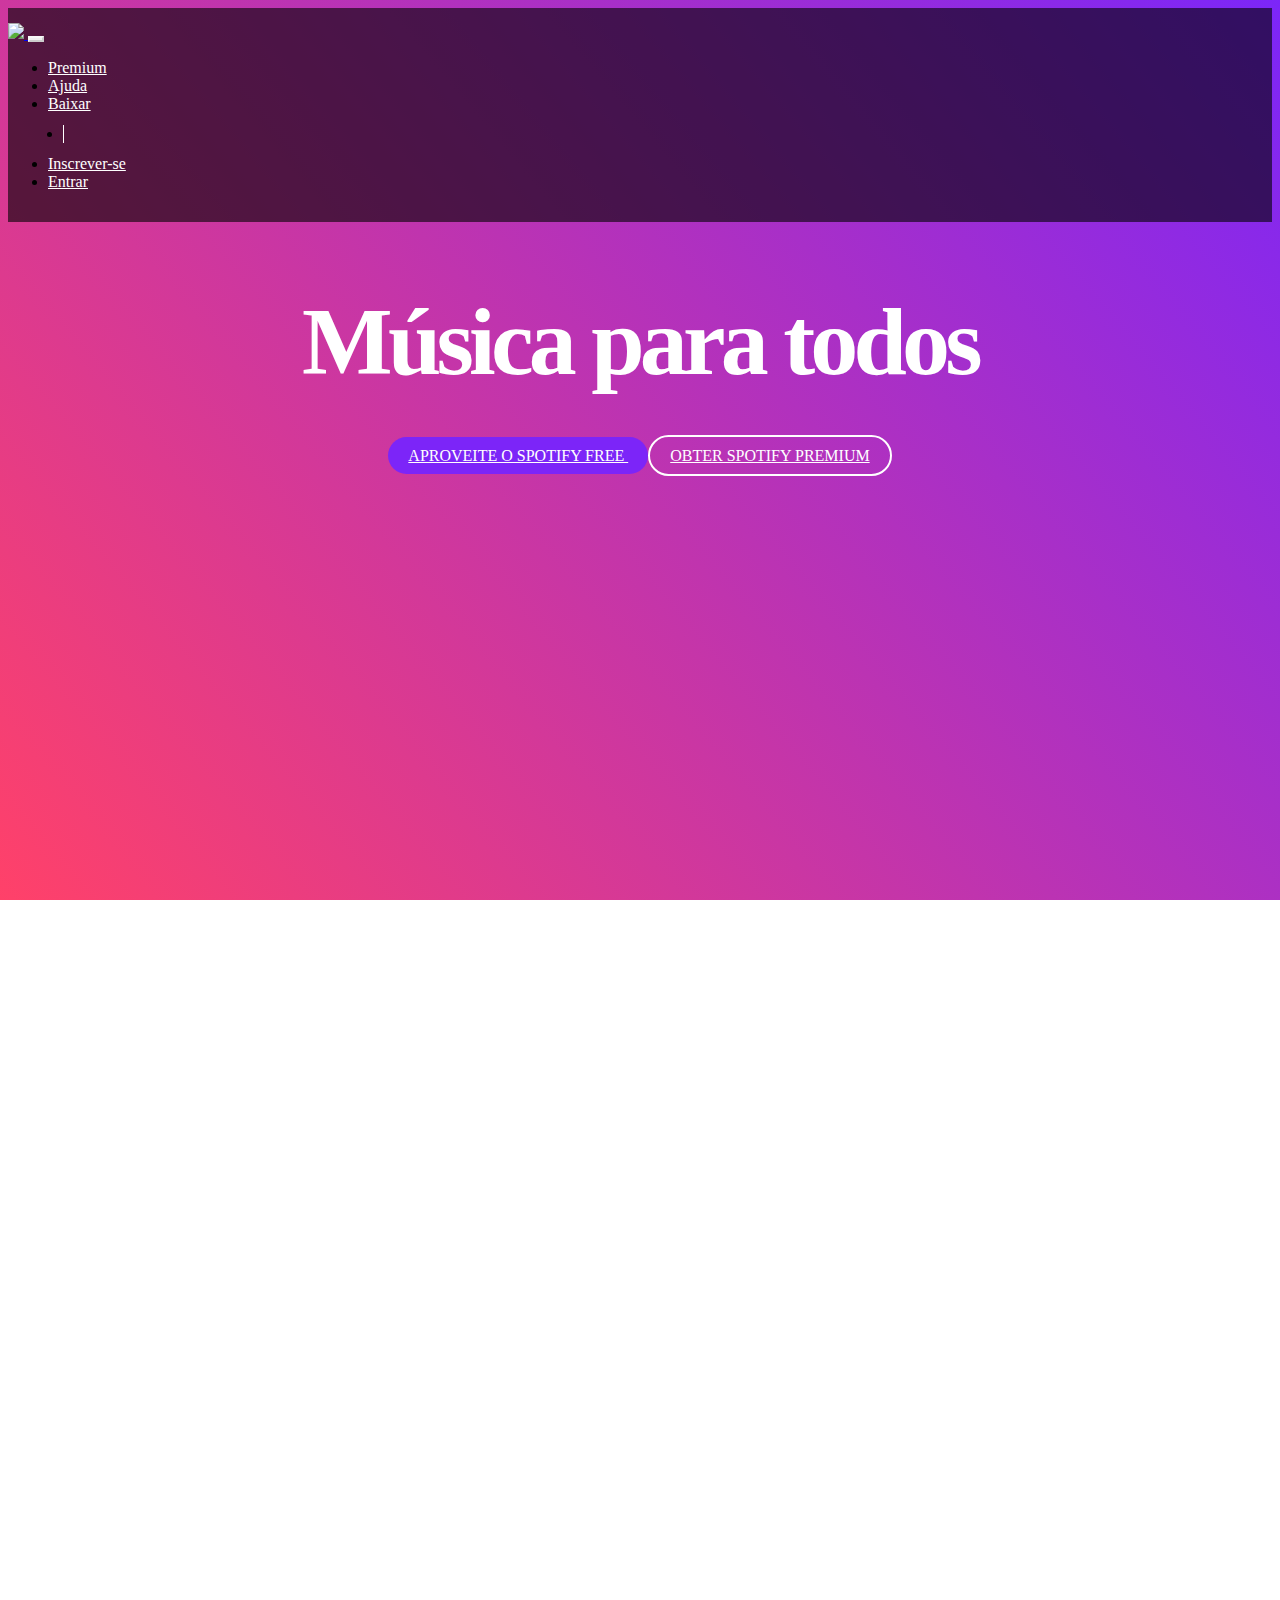
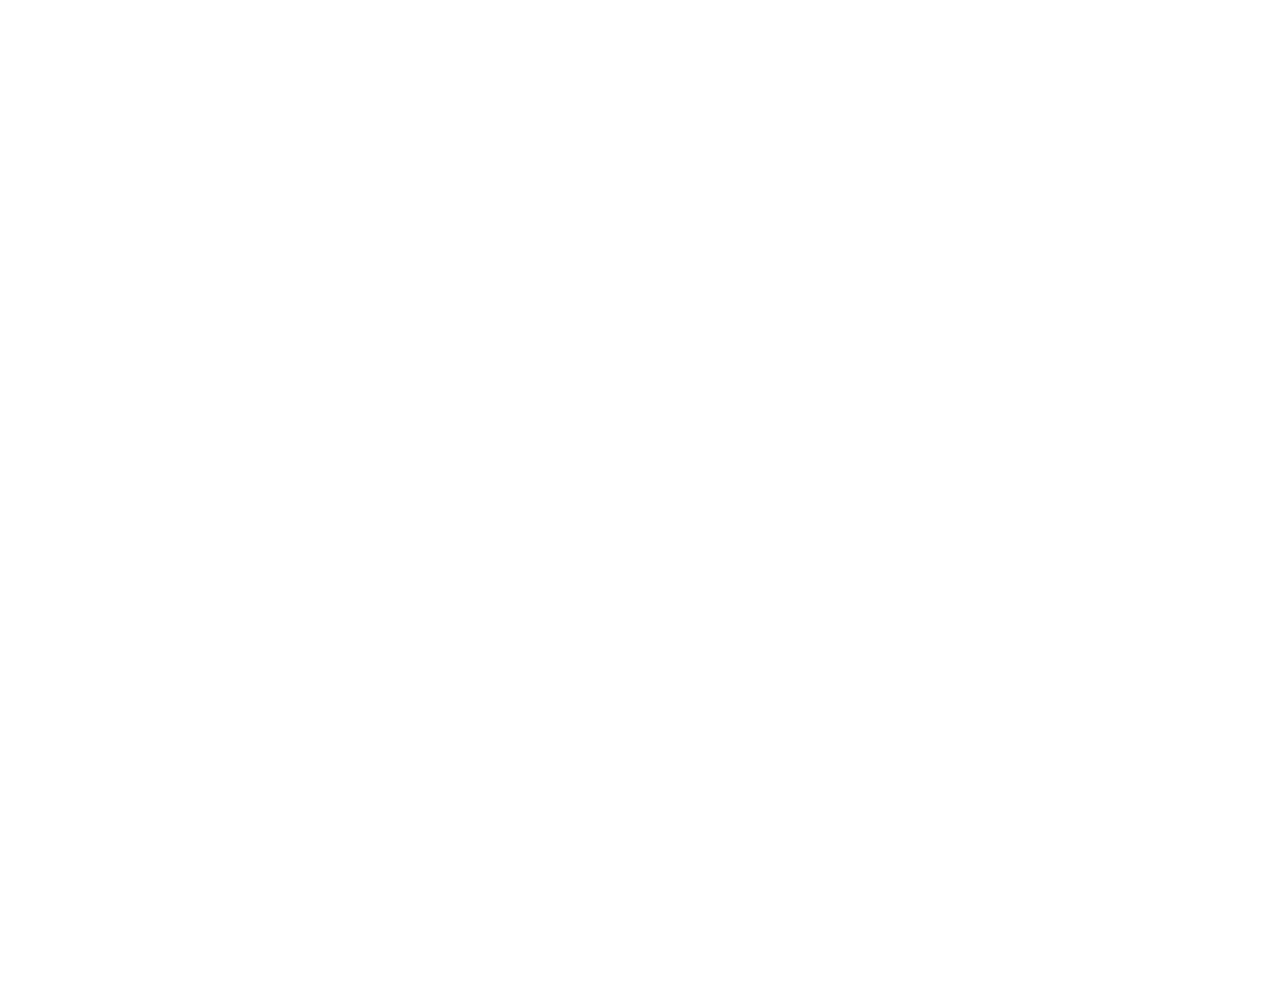
==== index.html @ 31605e00 "Add files via upload" ====
<!DOCTYPE html>
<html lang="pt-br">
  <head>
    <!-- Meta tags Obrigatórias -->
    <meta charset="utf-8" />
    <meta
      name="viewport"
      content="width=device-width, initial-scale=1, shrink-to-fit=no"
    />

    <!-- Bootstrap CSS -->
    <link
      rel="stylesheet"
      href="https://stackpath.bootstrapcdn.com/bootstrap/4.1.3/css/bootstrap.min.css"
      integrity="sha384-MCw98/SFnGE8fJT3GXwEOngsV7Zt27NXFoaoApmYm81iuXoPkFOJwJ8ERdknLPMO"
      crossorigin="anonymous"
    />

    <!-- Font Awesome -->
    <link
      rel="stylesheet"
      href="https://use.fontawesome.com/releases/v5.3.1/css/all.css"
      integrity="sha384-mzrmE5qonljUremFsqc01SB46JvROS7bZs3IO2EmfFsd15uHvIt+Y8vEf7N7fWAU"
      crossorigin="anonymous"
    />

    <!-- HTML5Shiv -->
    <!--[if lt IE 9]>
      <script src="https://oss.maxcdn.com/html5shiv/3.7.2/html5shiv.min.js"></script>
    <![endif]-->

    <!-- Estilo customizado -->
    <link rel="stylesheet" href="./css/estilos.css" />

    <title>Música para todos - Spotify</title>
    <link rel="icon" href="Imagens/favicon.png" />
  </head>

  <body>
    <header>
      <!-- inicio Cabecalho -->
      <nav
        class="navbar navbar-expand-md navbar-light fixed-top navbar-transparente"
      >
        <div class="container">
          <a href="index.html" class="navbar-brand">
            <img src="imagens/spotify.svg" width="142" />
          </a>

          <button
            class="navbar-toggler"
            data-toggle="collapse"
            data-target="#nav-principal"
          >
            <i class="fas fa-bars text-white"></i>
          </button>

          <div class="collapse navbar-collapse" id="nav-principal">
            <ul class="navbar-nav ml-auto">
              <li class="nav-item">
                <a href="" class="nav-link">Premium</a>
              </li>
              <li class="nav-item">
                <a href="" class="nav-link">Ajuda</a>
              </li>
              <li class="nav-item">
                <a href="" class="nav-link">Baixar</a>
              </li>

              <li class="nav-item divisor"></li>

              <li class="nav-item">
                <a href="" class="nav-link">Inscrever-se</a>
              </li>
              <li class="nav-item">
                <a href="" class="nav-link">Entrar</a>
              </li>
            </ul>
          </div>
        </div>
      </nav>
    </header>
    <!--/fim Cabecalho -->

    <section id="home" class="d-flex">
      <!--home -->
      <div class="container align-self-center">
        <!--container -->
        <div class="row">
          <!--row -->
          <div class="col-md-12 capa">
            <h1>Música para todos</h1>
            <a href="" class="btn btn-lg btn-custom btn-roxo">
              Aproveite o Spotify Free
            </a>

            <a href="" class="btn btn-lg btn-custom btn-branco">
              Obter Spotify Premium
            </a>
          </div>
        </div>
        <!--/row -->
      </div>
      <!--/container -->
    </section>
    <!--/home -->

    <section id="servicos" class="caixa">
      <!--inicio conteudos img (1)-->
      <div class="container">
        <div class="row">
          <div class="col-md-6">
            <div class="row albuns">
              <div class="col-md-6">
                <img src="imagens/img1.jpg" class="img-fluid" />
              </div>
              <div class="col-md-6">
                <img src="imagens/img2.jpg" class="img-fluid" />
              </div>
            </div>

            <div class="row">
              <div class="col-md-6">
                <img src="imagens/img3.jpg" class="img-fluid" />
              </div>
              <div class="col-md-6">
                <img src="imagens/img4.jpg" class="img-fluid" />
              </div>
            </div>
          </div>
          <div class="col-md-6">
            <h2>O que o Spotify tem?</h2>

            <h3>Músicas</h3>
            <p>
              O Spotify tem milhões de músicas. Escute seus sons favoritos,
              descubra novas músicas e reúna seus favoritos em um só lugar.
            </p>

            <h3>Playlists</h3>
            <p>
              No Spotify você encontra uma playlist para cada momento. Todas
              feitas por fanáticos e especialistas da música.
            </p>

            <h3>Novos lançamentos</h3>
            <p>
              Escute os novos lançamentos de singles e álbuns da semana e veja o
              que está bombando no Top 50.
            </p>
          </div>
        </div>
      </div>
    </section>
    <!--fim conteudos-->

    <section id="recursos" class="caixa">
      <!--inicio conteudos img(2)-->
      <div class="container">
        <div class="row">
          <div class="col-md-4">
            <h2>Fácil</h2>
            <h3>Buscar</h3>
            <p>Já sabe o que quer escutar? É só procurar e apertar o play.</p>

            <h3>Navegar</h3>
            <p>
              Veja os novos lançamentos, o que está bombando nas paradas e as
              melhores playlists para o seu momento.
            </p>

            <h3>Descobrir</h3>
            <p>
              Curta músicas novas toda segunda-feira com uma playlist
              personalizada para você. Ou relaxe e curta uma das rádios
            </p>
          </div>
          <div class="col-md-8">
            <div class="row rotacionar">
              <div class="col-md-6">
                <img src="imagens/iphone1.png" class="img-fluid" />
              </div>
              <div class="col-md-6">
                <img src="imagens/iphone2.png" class="img-fluid" />
              </div>
            </div>
          </div>
        </div>
      </div>
    </section>
    <!--fim conteudos-->

    <br />

    <footer>
      <!-- inicio do rodapé-->
      <div class="container">
        <div class="row">
          <div class="col-md-2">
            <img src="imagens/spotify.svg" width="142" />
          </div>

          <div class="col-md-2">
            <h4>Company</h4>
            <ul class="navbar-nav">
              <li><a href="">Sobre</a></li>
              <li><a href="">Empregos</a></li>
              <li><a href="">For the Record</a></li>
            </ul>
          </div>

          <div class="col-md-2">
            <h4>Comunidades</h4>
            <ul class="navbar-nav">
              <li><a href="">Para Artistas</a></li>
              <li><a href="">Desenvolvedores</a></li>
              <li><a href="">Públicidade</a></li>
              <li><a href="">Investidores</a></li>
              <li><a href="">Fornecedores</a></li>
            </ul>
          </div>

          <div class="col-md-2">
            <h4>Links Úteis</h4>
            <ul class="navbar-nav">
              <li><a href="">Suporte</a></li>
              <li><a href="">Player da Web</a></li>
              <li><a href="">Aplicativo móvel gratis</a></li>
            </ul>
          </div>

          <div class="col-md-2 lateral">
            <ul class="navbar-nav">
              <li>
                <a href=""><img src="imagens/facebook.png" /></a>
              </li>

              <li>
                <a href=""><img src="imagens/twitter.png" /></a>
              </li>

              <li>
                <a href=""><img src="imagens/instagram.png" /></a>
              </li>
            </ul>
          </div>
        </div>
      </div>
    </footer>
    <!--fim do rodapé-->

    <!-- JavaScript (Opcional) -->
    <!-- jQuery primeiro, depois Popper.js, depois Bootstrap JS -->
    <script
      src="https://code.jquery.com/jquery-3.3.1.slim.min.js"
      integrity="sha384-q8i/X+965DzO0rT7abK41JStQIAqVgRVzpbzo5smXKp4YfRvH+8abtTE1Pi6jizo"
      crossorigin="anonymous"
    ></script>
    <script
      src="https://cdnjs.cloudflare.com/ajax/libs/popper.js/1.14.3/umd/popper.min.js"
      integrity="sha384-ZMP7rVo3mIykV+2+9J3UJ46jBk0WLaUAdn689aCwoqbBJiSnjAK/l8WvCWPIPm49"
      crossorigin="anonymous"
    ></script>
    <script
      src="https://stackpath.bootstrapcdn.com/bootstrap/4.1.3/js/bootstrap.min.js"
      integrity="sha384-ChfqqxuZUCnJSK3+MXmPNIyE6ZbWh2IMqE241rYiqJxyMiZ6OW/JmZQ5stwEULTy"
      crossorigin="anonymous"
    ></script>
  </body>
</html>
---- css/estilos.css ----
/*
* 
* @Aut Breno Vital
*/

/*layout*/

html, body, #home{
    height: 100%;
    overflow-x: hidden;    
}

body{
    background: url(../Spotify/Imagens/capa.png),
                url(../Spotify/Imagens/ruido.png),
                linear-gradient(50deg, #ff4169, #7c26f8);
    background-attachment: fixed;
}

/* Barra de navegação
-----------------------------*/
nav.navbar-transparente {
	padding: 15px 0px;
	background: rgba(0,0,0,0.6);
}

.navbar-light .navbar-nav .nav-link {
	color: white;
}

.navbar-light .navbar-nav .nav-link:hover {
	color: #9bf0e1;
}

.navbar-light .navbar-toggler {
    color: rgba(255,255,255,.5);
    border-color: rgba(255,255,255,0.5);
}

.divisor {
	width: 1px;
	background: white;
	margin: 12px 15px;
}

/* Capa
-----------------------------*/
.capa {
	text-align: center;
}

.btn-custom {
	color: white;
	border-radius: 500px;
	-webkit-border-radius: 500px;
    -moz-border-radius: 500px;
    text-transform: uppercase;
    transition: background 0.4s, color 0.4s;
    padding: 10px 20px;
}

.btn-roxo {
	background: #7c25f8;
}

.btn-roxo:hover {
	background: #6207e3;
	color: white;
}

.btn-branco {
	border: 2px solid white;
}

.btn-branco:hover {
	background-color: white;
	color: black;
}

/* Conteudo
-----------------------------*/
.caixa{
    padding-top: 20px;
    padding-bottom: 20px;
}

#servicos{
    background: white;
}

#recursos{
    color: white;
}

#servicos h2, h3{
    color: #7c25f8;
}

#recursos h2{
    color: white;
}

#recursos h3{
    color: #9bf0e1;
}

.albuns{
    padding: 15px 0;
}

.rotacionar{
    -ms-transform: rotate(30deg);
    -webkit-transform: rotate(30deg);
    transform: rotate(30deg);
    padding-left: 60px;
}

/* Tipografia
-----------------------------*/
h1 {
	font-weight: 900;
	letter-spacing: -0.05em;
	margin-bottom: 50px;
	color: white;
}

h2{
    font-size: 3em;
    font-weight: 700;
    letter-spacing: -0.04em;
}

h3{
    font-size: 2em;
    font-weight: 700;
    letter-spacing: -0.04em;
}

/* Rodapé
-----------------------------*/
footer{
    background: #000;
    padding:50px 0 20px 0;
    position: relative;
}
footer h4{
    color: #919496;
    font-size: 0.8em;
    text-transform: uppercase;
}

footer .navbar-nav a{
    color: white;
    font-size: 0.8em;
    text-decoration: none;
} 

footer .navbar-nav a:hover{
    color: #9bf0e1;
}

footer ul{
    list-style: none;
}

footer ul li{
    float: right;
}



/* Extra small devices (portrait phones, less than 576px)*/
@media (max-width: 575.98px) {
	.btn-custom {
		margin: 10px 15px;
	}
}

/* Small devices (landscape phones, 576px and up) */
@media (min-width: 576px) and (max-width: 767.98px) {
	h1 {
		font-size: 3em;
	}
	.btn-custom {
		margin: 10px 15px;
	}
}

/* Medium devices (tablets, 768px and up)*/
@media (min-width: 768px) and (max-width: 991.98px) {
	h1 {
		font-size: 4em;
	}
}

/* Large devices (desktops, 992px and up)*/
@media (min-width: 992px) and (max-width: 1199.98px) {
	h1 {
		font-size: 5em;
	}
}

/* Extra large devices (large desktops, 1200px and up)*/
@media (min-width: 1200px) {
	h1 {
		font-size: 6em;
	}
}
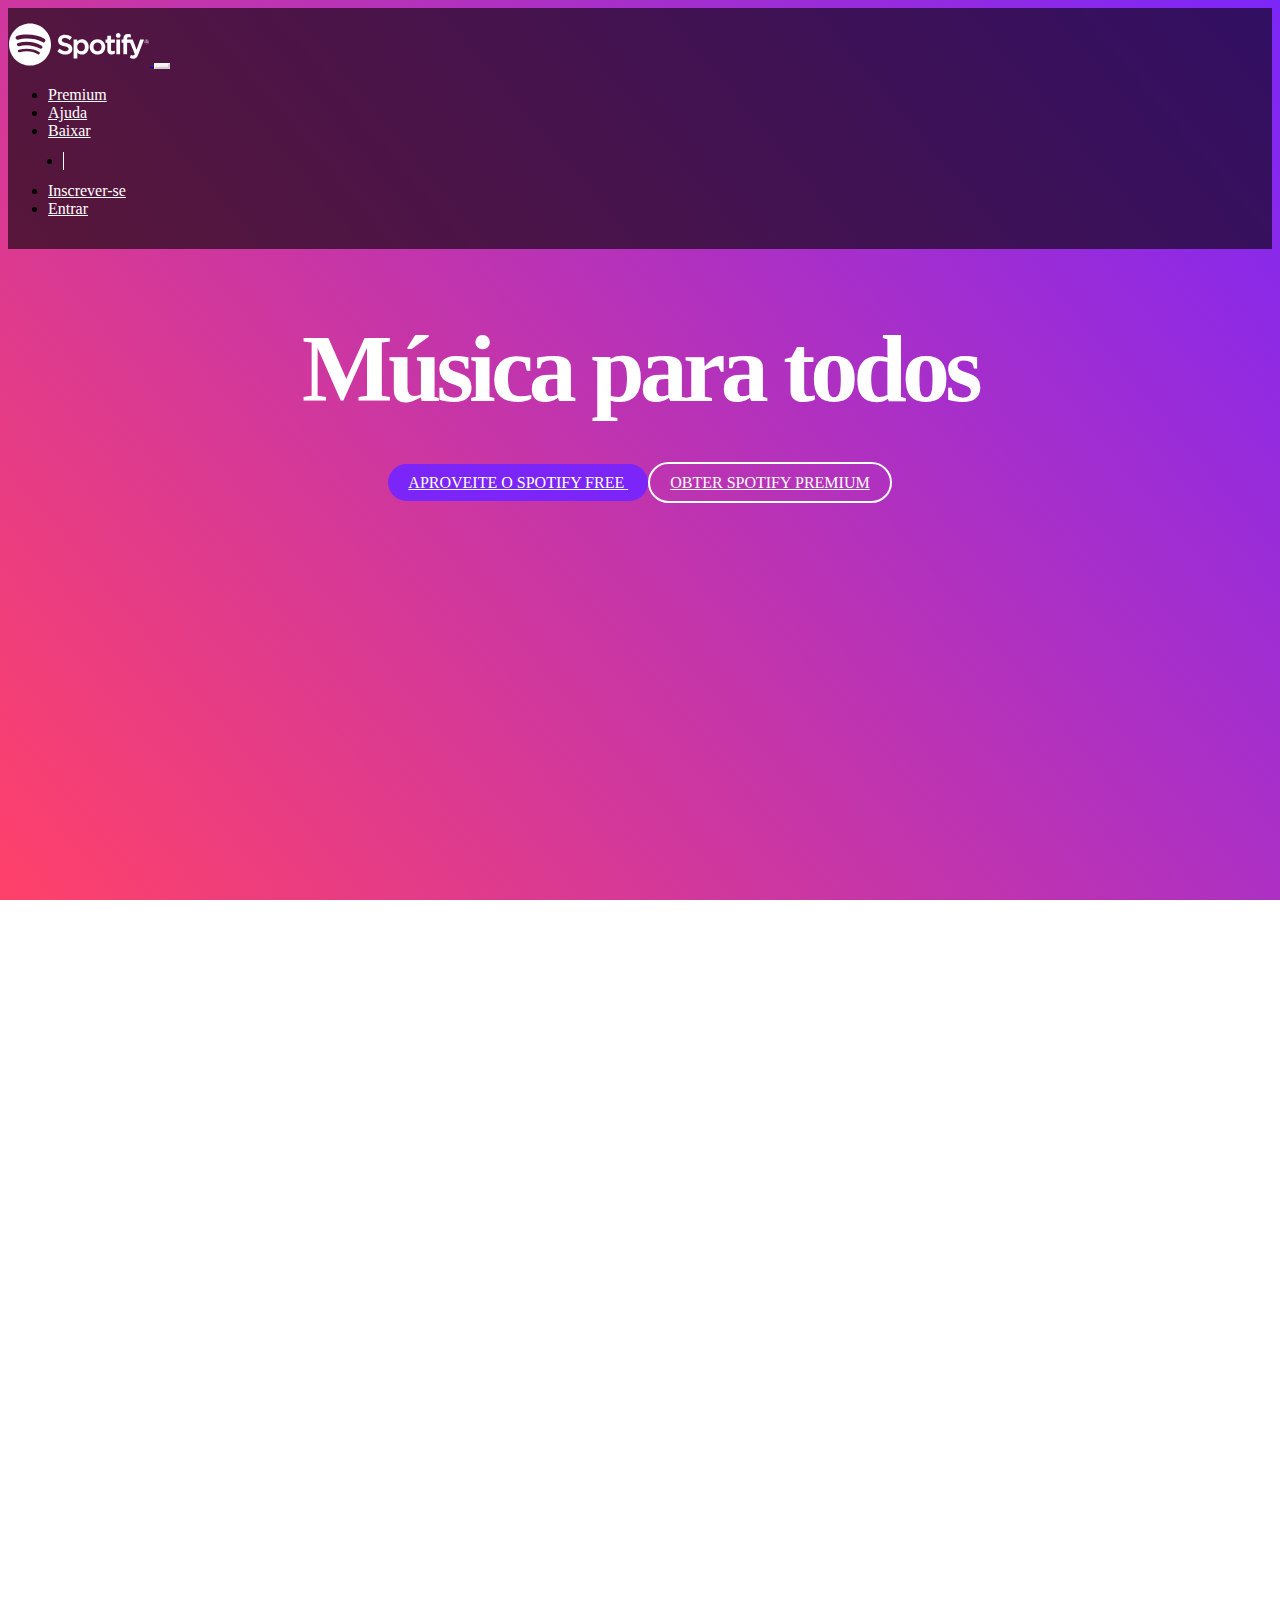
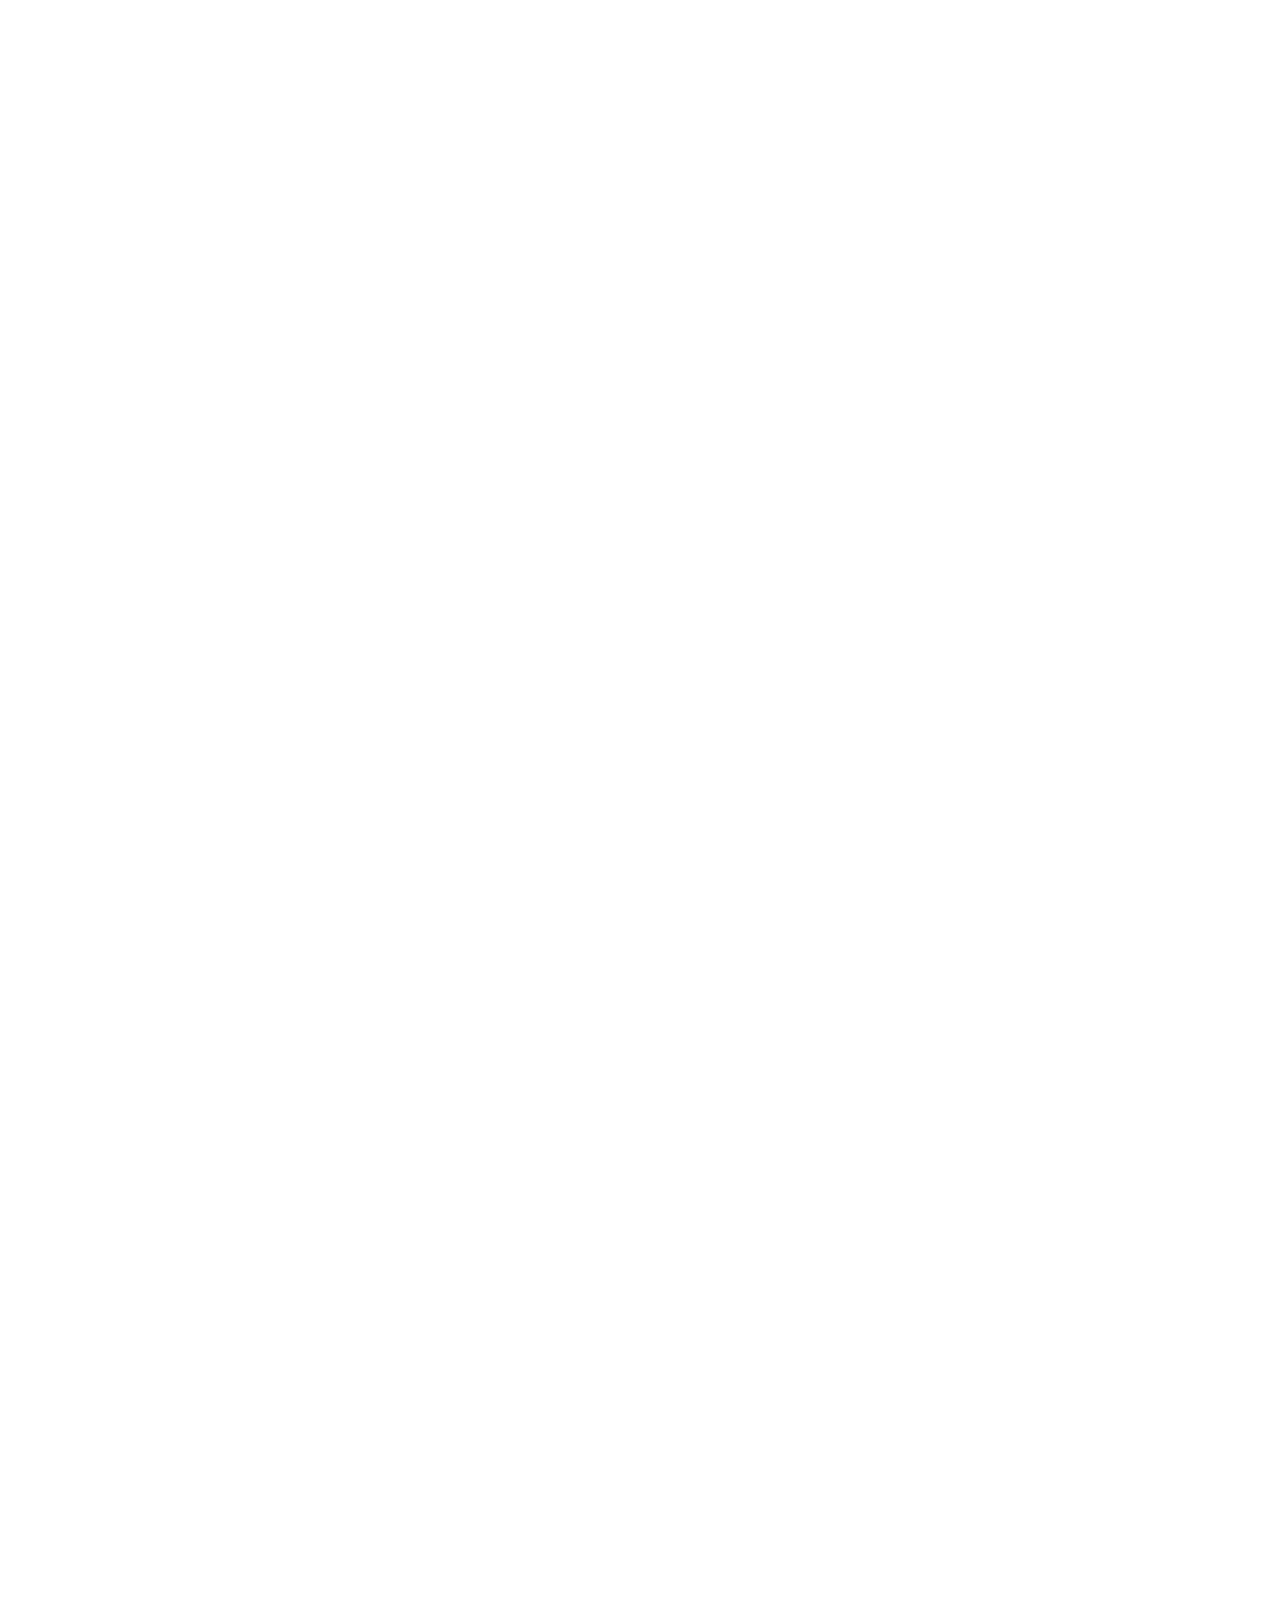
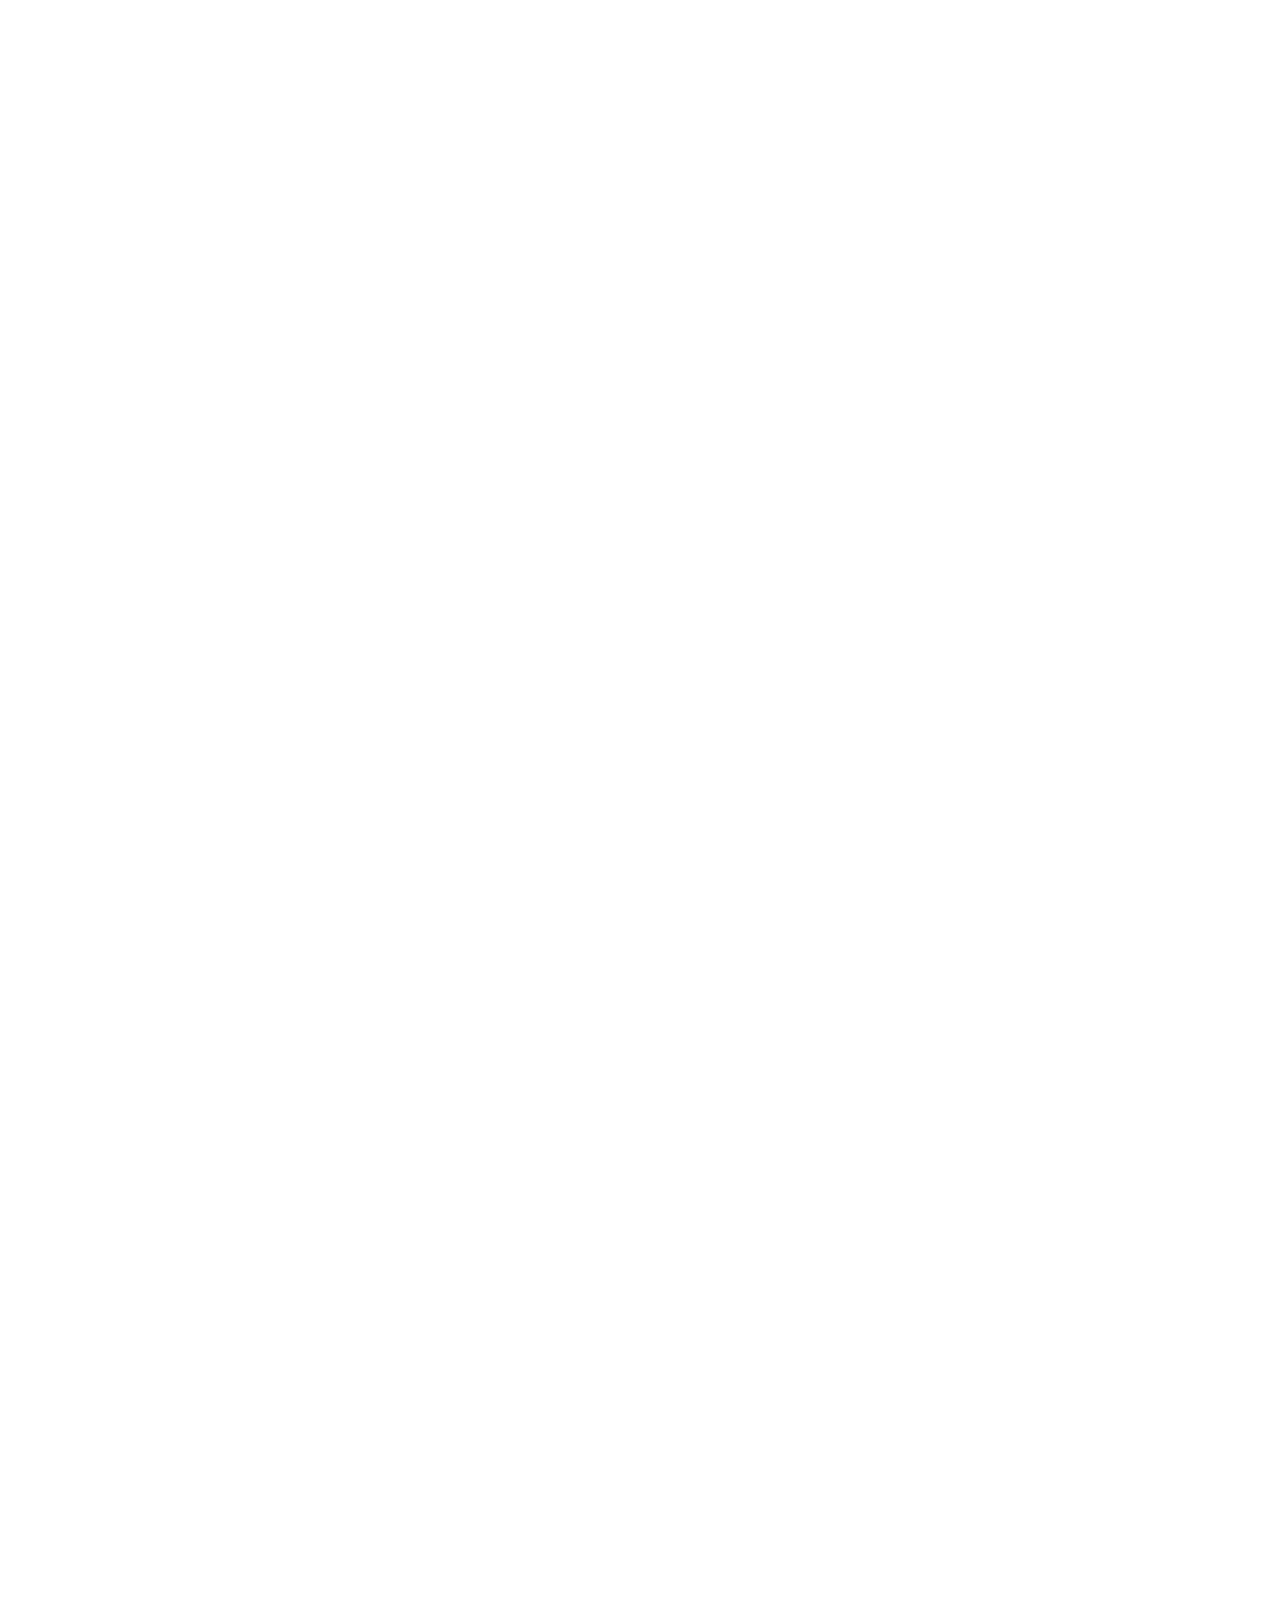
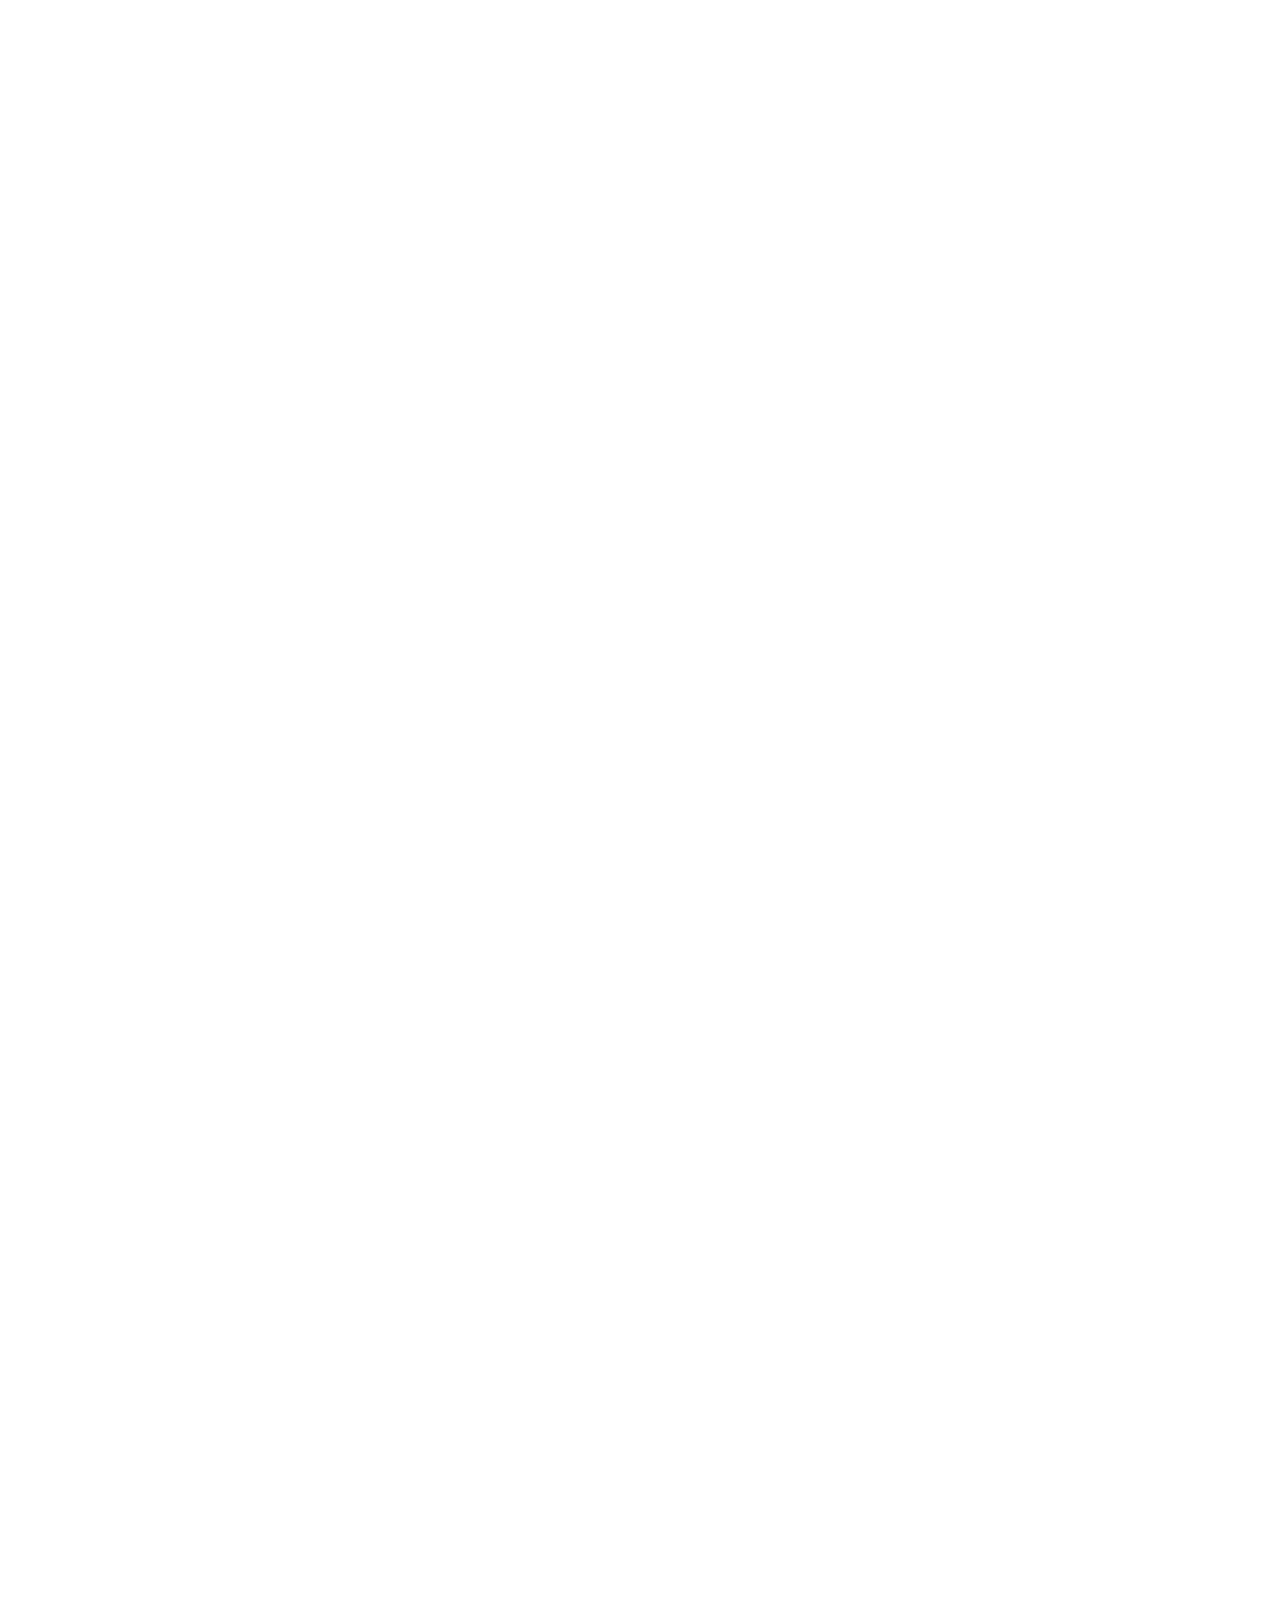
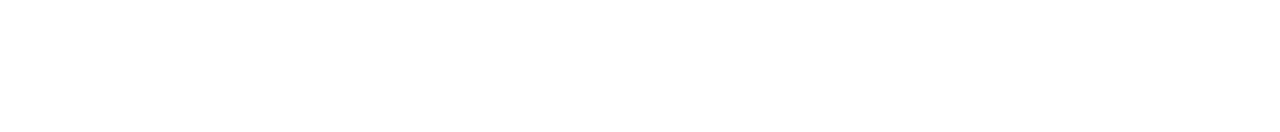
==== commit 710420c2: "Add files via upload" ====
--- a/index.html
+++ b/index.html
@@ -33,7 +33,7 @@
     <link rel="stylesheet" href="./css/estilos.css" />
 
     <title>Música para todos - Spotify</title>
-    <link rel="icon" href="Imagens/favicon.png" />
+    <link rel="icon" href="./Imagens/favicon.png" />
   </head>
 
   <body>
@@ -44,7 +44,7 @@
       >
         <div class="container">
           <a href="index.html" class="navbar-brand">
-            <img src="imagens/spotify.svg" width="142" />
+            <img src="./Imagens/spotify.svg" width="142" />
           </a>
 
           <button
@@ -112,19 +112,19 @@
           <div class="col-md-6">
             <div class="row albuns">
               <div class="col-md-6">
-                <img src="imagens/img1.jpg" class="img-fluid" />
-              </div>
-              <div class="col-md-6">
-                <img src="imagens/img2.jpg" class="img-fluid" />
+                <img src="./Imagens/img1.jpg" class="img-fluid" />
+              </div>
+              <div class="col-md-6">
+                <img src="./Imagens/img2.jpg" class="img-fluid" />
               </div>
             </div>
 
             <div class="row">
               <div class="col-md-6">
-                <img src="imagens/img3.jpg" class="img-fluid" />
-              </div>
-              <div class="col-md-6">
-                <img src="imagens/img4.jpg" class="img-fluid" />
+                <img src="./Imagens/img3.jpg" class="img-fluid" />
+              </div>
+              <div class="col-md-6">
+                <img src="./Imagens/img4.jpg" class="img-fluid" />
               </div>
             </div>
           </div>
@@ -178,10 +178,10 @@
           <div class="col-md-8">
             <div class="row rotacionar">
               <div class="col-md-6">
-                <img src="imagens/iphone1.png" class="img-fluid" />
-              </div>
-              <div class="col-md-6">
-                <img src="imagens/iphone2.png" class="img-fluid" />
+                <img src="./Imagens/iphone1.png" class="img-fluid" />
+              </div>
+              <div class="col-md-6">
+                <img src="./Imagens/iphone2.png" class="img-fluid" />
               </div>
             </div>
           </div>
@@ -197,7 +197,7 @@
       <div class="container">
         <div class="row">
           <div class="col-md-2">
-            <img src="imagens/spotify.svg" width="142" />
+            <img src="./Imagens/spotify.svg" width="142" />
           </div>
 
           <div class="col-md-2">
@@ -232,15 +232,15 @@
           <div class="col-md-2 lateral">
             <ul class="navbar-nav">
               <li>
-                <a href=""><img src="imagens/facebook.png" /></a>
+                <a href=""><img src="./Imagens/facebook.png" /></a>
               </li>
 
               <li>
-                <a href=""><img src="imagens/twitter.png" /></a>
+                <a href=""><img src="./Imagens/twitter.png" /></a>
               </li>
 
               <li>
-                <a href=""><img src="imagens/instagram.png" /></a>
+                <a href=""><img src="./Imagens/instagram.png" /></a>
               </li>
             </ul>
           </div>
